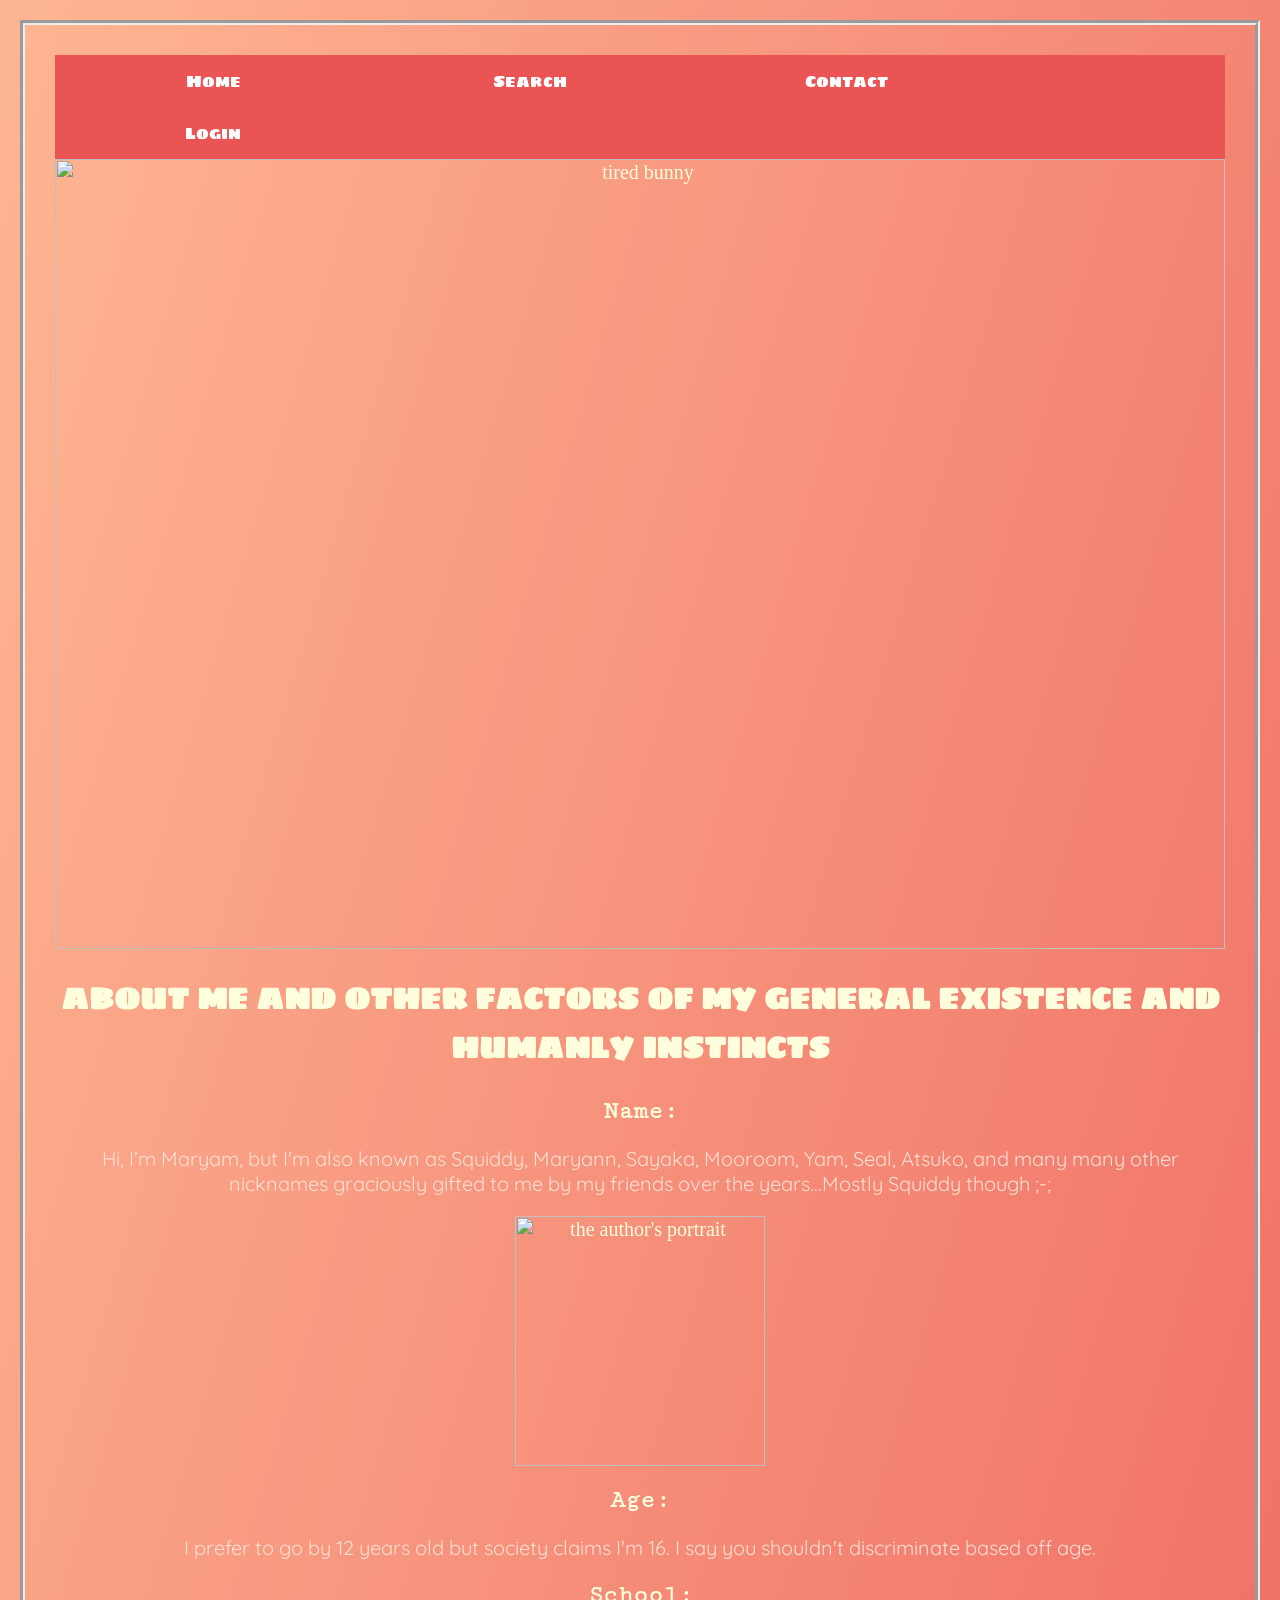
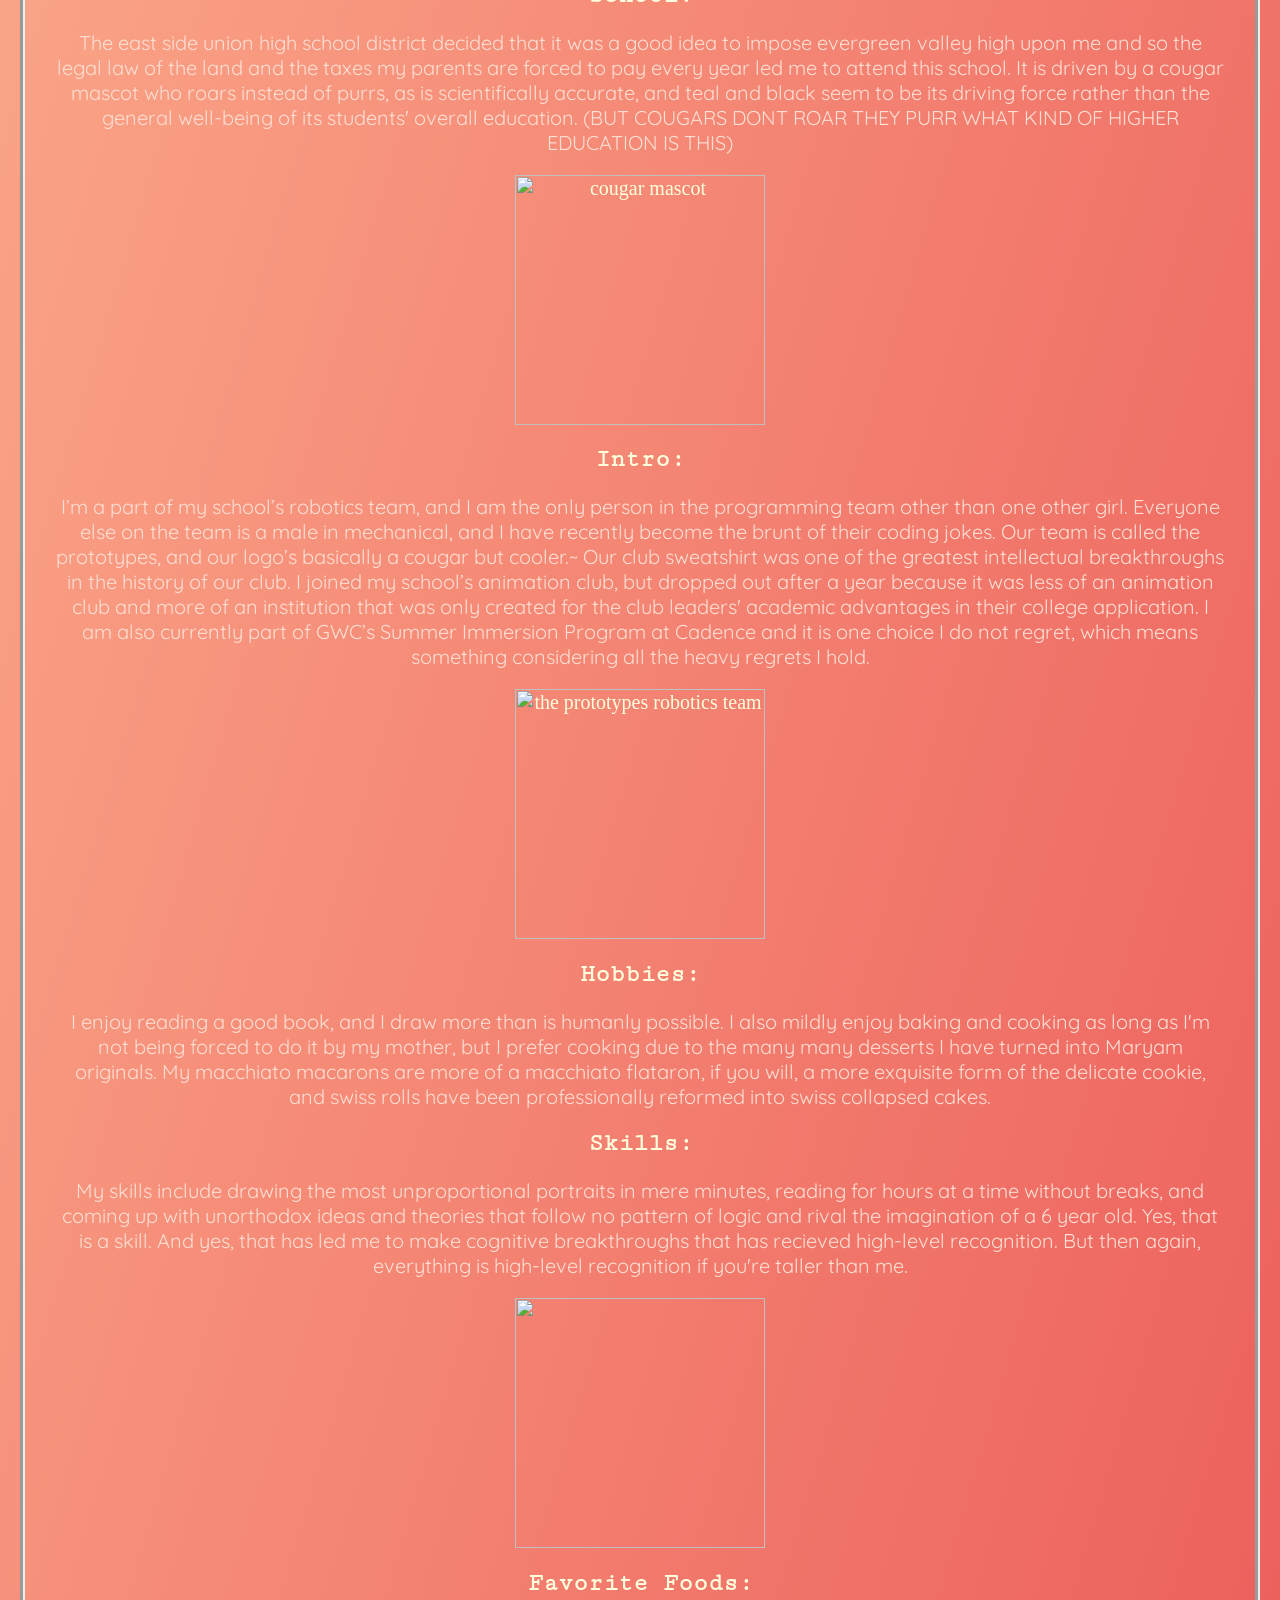
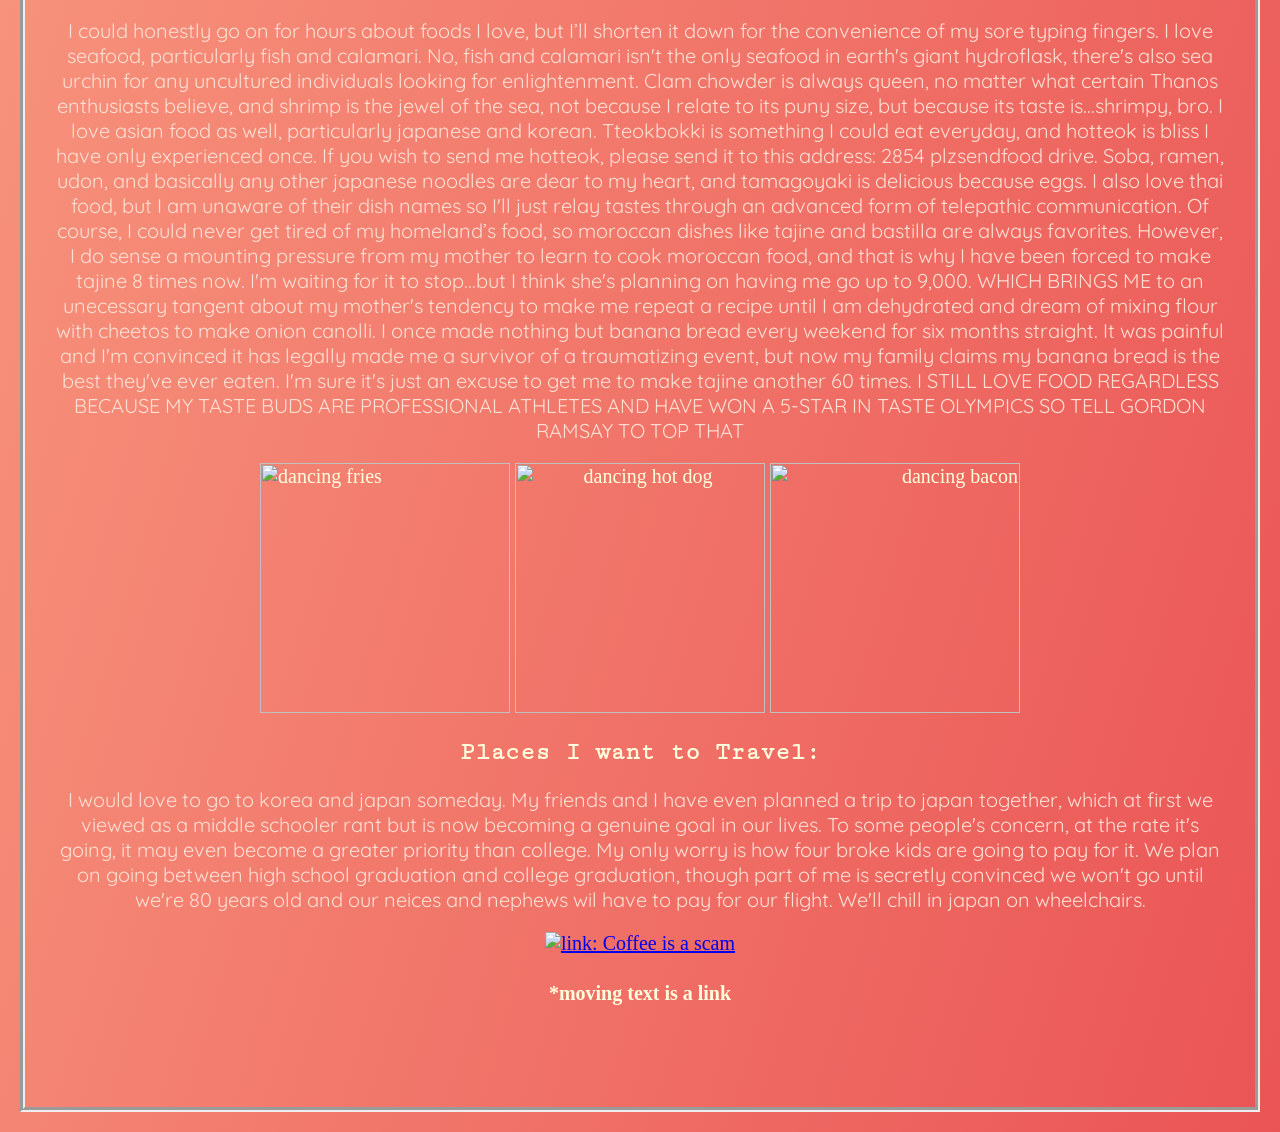
==== index.html @ 51ed3bd1 "Rename aboutMe.html to index.html" ====
<html>
<head>
  <link rel="stylesheet" href="style.css">
  <script src="website.js"></script>
<link href="https://fonts.googleapis.com/css?family=Caveat&display=swap" rel="stylesheet">
<link href="https://fonts.googleapis.com/css?family=Cutive+Mono|Sigmar+One&display=swap" rel="stylesheet">
<link href="https://fonts.googleapis.com/css?family=Quicksand&display=swap" rel="stylesheet">
<meta charset="UTF-8">
<meta name="viewport" content="width=device-width, initial-scale=1">
<link rel="stylesheet" href="/w3css/3/w3.css">
</head>
<body>
<body background ="https://media-public.canva.com/MADDsJMC_Gs/1/thumbnail_large.jpg";>
  <div class="navbar"; style= 'font-family:Sigmar One';>
    <a class="active" href="#">Home</a>
    <a href="#">Search</a>
    <a href="#">Contact</a>
    <a href="#">Login</a>
  </div>
<style>
</style>
<section>
  <img class="mySlides"; src="https://cdn-images-1.medium.com/max/1200/1*IlHluzQffreuoSGEBJJZVA.gif"; alt="Mickey Mouse";
  style="width:100%">
  <img class="mySlides"; src="https://static1.squarespace.com/static/5a52d1f2edaed8620f2aa1b5/t/5a622080085229487a3e826d/1516380291393/iwannagobed.gif";  alt="tired bunny";
  style="width:100%">
</section>
<section >
  <h1 style= 'font-family: Sigmar One'; color:#FFFFDD;> ABOUT ME AND OTHER FACTORS OF MY GENERAL EXISTENCE AND HUMANLY INSTINCTS </h1>
  </section>
  <script>
// Automatic Slideshow - change image every 3 seconds
var myIndex = 0;
carousel();

function carousel() {
  var i;
  var x = document.getElementsByClassName("mySlides");
  for (i = 0; i < x.length; i++) {
    x[i].style.display = "none";
  }
  myIndex++;
  if (myIndex > x.length) {myIndex = 1}
  x[myIndex-1].style.display = "block";
  setTimeout(carousel, 1500);
}
</script>

<h2>Name:</h2>
<p style = font-family:Quicksand;color:#FFDFD3;>Hi, I’m Maryam, but I'm also known as Squiddy, Maryann, Sayaka, Mooroom, Yam, Seal, Atsuko, and many many other nicknames graciously gifted to me by my friends over the years...Mostly Squiddy though ;-;</p>
<img id="button"; src="https://scontent-lhr3-1.cdninstagram.com/vp/5cd99e9c6fd6090a6dce8c2865b79454/5D871C32/t51.2885-15/e35/60038549_395705191287367_2573679641022085947_n.jpg?_nc_ht=scontent-lhr3-1.cdninstagram.com&se=7&ig_cache_key=MjA1MDUxOTAyOTg1MjMzMTU3Ng%3D%3D.2"; alt="the author's portrait";  height="250"  onmouseover="this.src='https://media3.giphy.com/media/9J3zIEVIlrn7VIP3j1/giphy.gif'" onmouseout="this.src='https://scontent-lhr3-1.cdninstagram.com/vp/5cd99e9c6fd6090a6dce8c2865b79454/5D871C32/t51.2885-15/e35/60038549_395705191287367_2573679641022085947_n.jpg?_nc_ht=scontent-lhr3-1.cdninstagram.com&se=7&ig_cache_key=MjA1MDUxOTAyOTg1MjMzMTU3Ng%3D%3D.2'"  height="250" >

<h2>Age:</h2>
<p style =font-family:Quicksand;color:#FFDFD3;> I prefer to go by 12 years old but society claims I'm 16. I say you shouldn't discriminate based off age.</p>
<h2> School:</h2>
<p style =font-family:Quicksand;color:#FFDFD3;>The east side union high school district decided that it was a good idea to impose evergreen valley high upon me and so the legal law of the land and the taxes my parents are forced to pay every year led me to attend this school.
It is driven by a cougar mascot who roars instead of purrs, as is scientifically accurate, and teal and black seem to be its driving force rather than the general well-being of its students' overall education.
(BUT COUGARS DONT ROAR THEY PURR WHAT KIND OF HIGHER EDUCATION IS THIS)</p>
<img src="https://upload.wikimedia.org/wikipedia/commons/f/f5/EVHS_Cougar.jpg"height="250"; alt="cougar mascot"; />
<h2>Intro:</h2>
<p style =font-family:Quicksand;color:#FFDFD3;>I’m a part of my school’s robotics team, and I am the only person in the programming team other than one other girl.
Everyone else on the team is a male in mechanical, and I have recently become the brunt of their coding jokes.
Our team is called the prototypes, and our logo’s basically a cougar but cooler.~ Our club sweatshirt was one of the greatest intellectual breakthroughs in the history of our club.
I joined my school’s animation club, but dropped out after a year because it was less of an animation club and more of an institution that was only created for the club leaders' academic advantages in their college application.
I am also currently part of GWC’s Summer Immersion Program at Cadence and it is one choice I do not regret, which means something considering all the heavy regrets I hold.</p>
<img  src="https://www.instagram.com/p/BuMXqPznSqg/media/?size=m"height="250"; alt="the prototypes robotics team"/>
<h2>Hobbies:</h2>
<p style ="font-family:Quicksand;color:#FFDFD3;">I enjoy reading a good book, and I draw more than is humanly possible. I also mildly enjoy baking and cooking as long as I'm not being forced to do it by my mother, but I prefer cooking due to the many many desserts I have turned into Maryam originals.
My macchiato macarons are more of a macchiato flataron, if you will, a more exquisite form of the delicate cookie, and swiss rolls have been professionally reformed into swiss collapsed cakes. </p>
<h2>Skills:</h2>
<p style =font-family:Quicksand;color:#FFDFD3;> My skills include drawing the most unproportional portraits in mere minutes, reading for hours at a time without breaks, and coming up with unorthodox ideas and theories that follow no pattern of logic and rival the imagination of a 6 year old. Yes, that is a skill.
And yes, that has led me to make cognitive breakthroughs that has recieved high-level recognition. But then again, everything is high-level recognition if you're taller than me.</p>
<img src="https://media1.tenor.com/images/8cf65e6f5ae90a3bdda8b281be761ae7/tenor.gif?itemid=11722626"height="250"; alt="";/>
<h2>Favorite Foods:</h2>
<p style ="font-family:Quicksand;color:#FFDFD3;">I could honestly go on for hours about foods I love, but I’ll shorten it down for the convenience of my sore typing fingers. I love seafood, particularly fish and calamari. No, fish and calamari isn't the only seafood in earth's giant hydroflask, there's also sea urchin for any uncultured individuals looking for enlightenment.
Clam chowder is always queen, no matter what certain Thanos enthusiasts believe, and shrimp is the jewel of the sea, not because I relate to its puny size, but because its taste is...shrimpy, bro.
I love asian food as well, particularly japanese and korean. Tteokbokki is something I could eat everyday, and hotteok is bliss I have only experienced once. If you wish to send me hotteok, please send it to this address: 2854 plzsendfood drive.
Soba, ramen, udon, and basically any other japanese noodles are dear to my heart, and tamagoyaki is delicious because eggs. I also love thai food, but I am unaware of their dish names so I'll just relay tastes through an advanced form of telepathic communication.
 Of course, I could never get tired of my homeland’s food, so moroccan dishes like tajine and bastilla are always favorites. However, I do sense a mounting pressure from my mother to learn to cook moroccan food, and that is why I have been forced to make tajine 8 times now. I'm waiting for it to stop...but I think she's planning on having me go up to 9,000.
WHICH BRINGS ME to an unecessary tangent about my mother's tendency to make me repeat a recipe until I am dehydrated and dream of mixing flour with cheetos to make onion canolli. I once made nothing but banana bread every weekend for six months straight.
It was painful and I'm convinced it has legally made me a survivor of a traumatizing event, but now my family claims my banana bread is the best they've ever eaten.
I'm sure it's just an excuse to get me to make tajine another 60 times. I STILL LOVE FOOD REGARDLESS BECAUSE MY TASTE BUDS ARE PROFESSIONAL ATHLETES AND HAVE WON A 5-STAR IN TASTE OLYMPICS SO TELL GORDON RAMSAY TO TOP THAT</p>
 <img id="food1"; src="https://static1.squarespace.com/static/53c129c4e4b0c9cf4d63fe7b/583c0c24cd0f680ecab0330f/583c120cc534a5462ef89a6b/1480331789629/fries.gif"height="250"; alt="dancing fries"; />
 <img id="food2"; src="https://static1.squarespace.com/static/53c129c4e4b0c9cf4d63fe7b/583c0c24cd0f680ecab0330f/583c120c6a4963d2568e6c83/1480331790101/hawtDog.gifheight=" height="250"; alt="dancing hot dog"; />
 <img id="food3";  src="https://static1.squarespace.com/static/53c129c4e4b0c9cf4d63fe7b/583c0c24cd0f680ecab0330f/583c120a6a4963d2568e6c79/1480331786511/bacon.gif" height="250"; alt="dancing bacon";/>
<h2>Places I want to Travel:</h2>
<p style="font-family:Quicksand;color:#FFDFD3;">I would love to go to korea and japan someday. My friends and I have even planned a trip to japan together, which at first we viewed as a middle schooler rant but is now becoming a genuine goal in our lives. To some people's concern, at the rate it's going, it may even become a greater priority than college. My only worry is how four broke kids are going to pay for it.
We plan on going between high school graduation and college graduation, though part of me is secretly convinced we won't go until we're 80 years old and our neices and nephews wil have to pay for our flight. We'll chill in japan on wheelchairs.</p>
<a href="/Users/User/Desktop/brotherhood.gif"> <img alt="link: Coffee is a scam"; src="/Users/User/Desktop/coollogo_com-20884886.gif"/></a>
<h4>*moving text is a link</h4>

<script>
function bigImg(x) {
img src="https://i.ytimg.com/vi/cv2QnYSfaO8/maxresdefault.jpg"height="250";
}

function normalImg(x) {
img src="https://media3.giphy.com/media/9J3zIEVIlrn7VIP3j1/giphy.gif"height="250"
}
</script>
<br>
<br>
</body>
</html>
---- style.css ----
h2{
  color:#FFFFDD;
  font-size:25px;
  text-align: center;
  font-family: Cutive Mono;
}
body{
  text-align: center;
  background-image: linear-gradient(to bottom right, #FEB692, #EA5455);
  font-size: 20px;
  text-align: center;
  color:#FFFFDD;
  border: 5px groove;
  padding: 30px;
  margin: 20px;

}
#food1{
  text-align: left;
}
#food2{
  text-align: center;
}
#food3{
  text-align: right;
}
.navbar {
  width: 100%;
  background-color: #EA5455;
  overflow: auto;
}

/* Navigation links */
.navbar a {
  transition-duration: 0.4s;
  float: left;
  padding: 12px;
  color: white;
  text-decoration: none;
  font-size: 17px;
  width: 25%; /* Four equal-width links. If you have two links, use 50%, and 33.33% for three links, etc.. */
  text-align: center;

 /* If you want the text to be centered */
}

/* Add a background color on mouse-over */
.navbar a:hover {
  background-color: #FEB692;
}

/* Style the current/active link */

/* Add responsiveness - on screens less than 500px, make the navigation links appear on top of each other, instead of next to each other */
@media screen and (max-width: 500px) {
  .navbar a {
    float: none;
    display: block;
    width: 100%;
    text-align: left; /* If you want the text to be left-aligned on small screens */
  }
}

h1{
font-family: Sigmar One;
font-size:30px;
text-align: center;
}
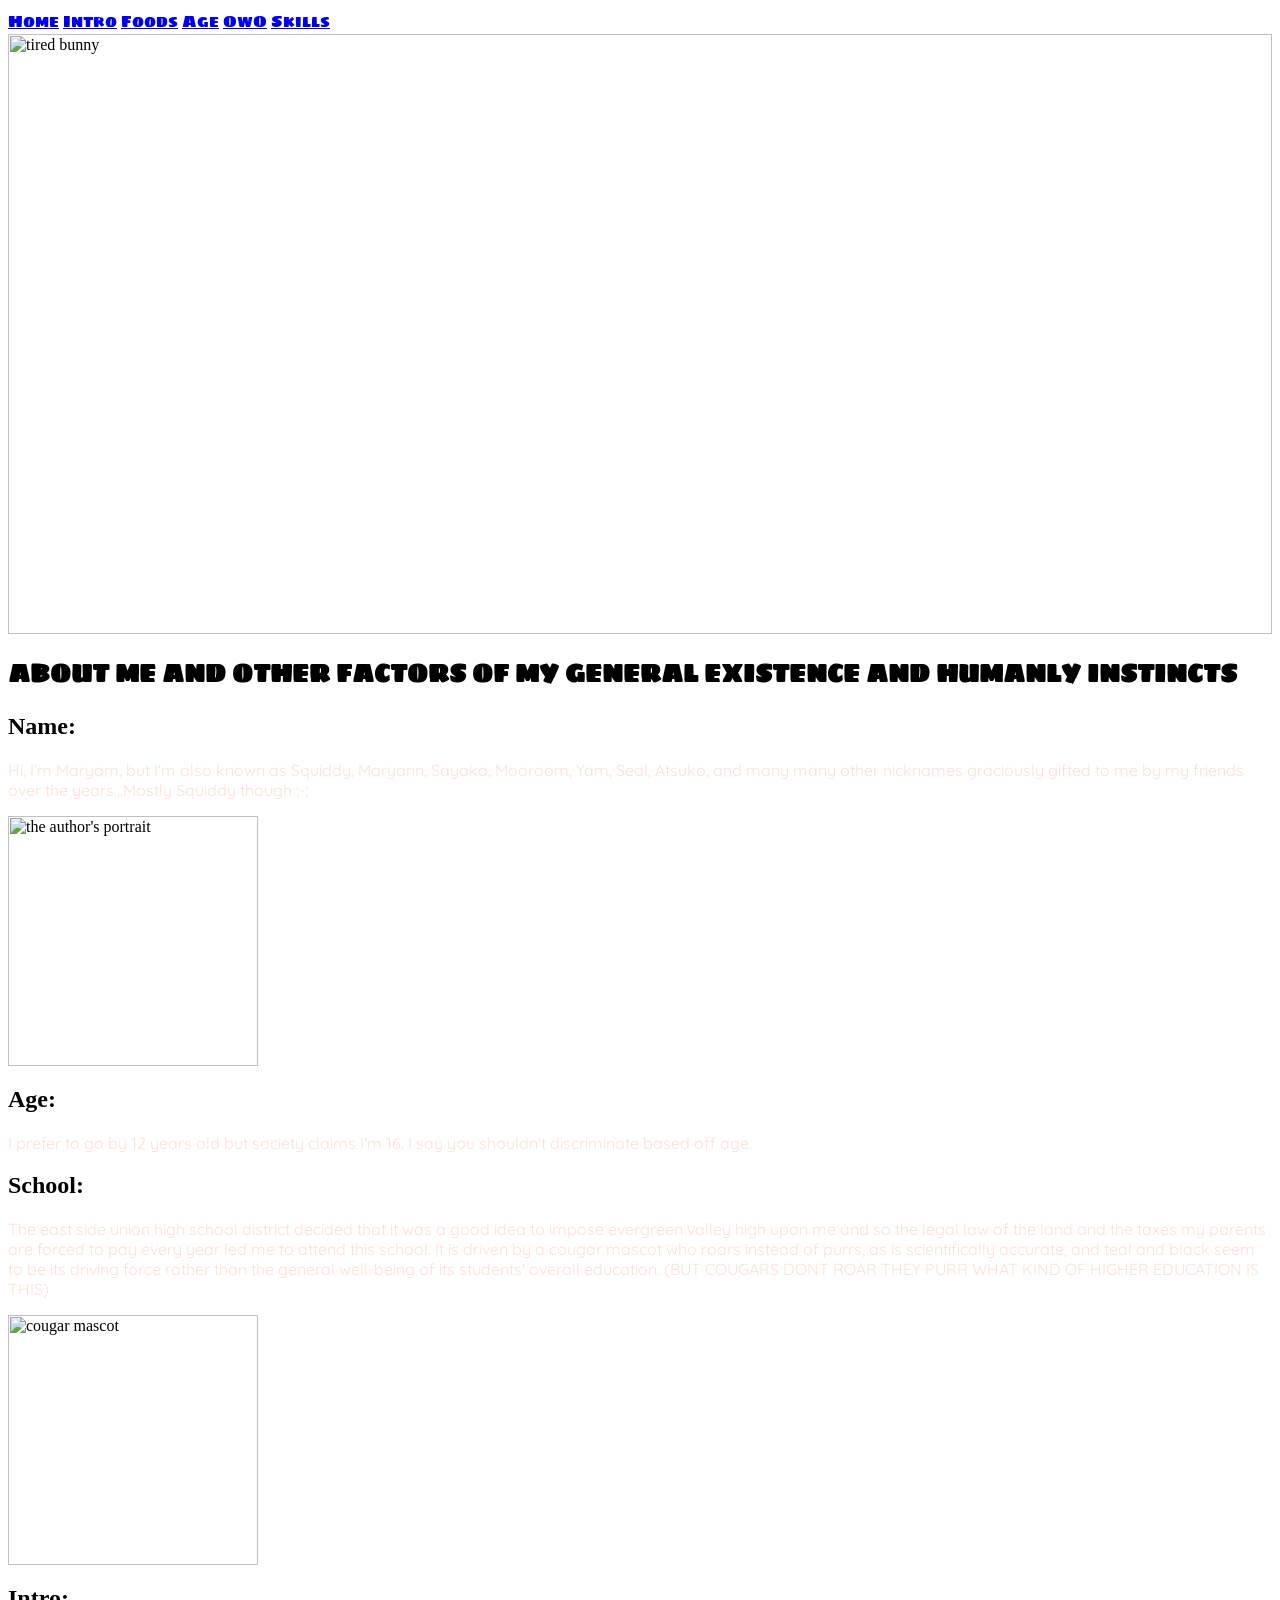
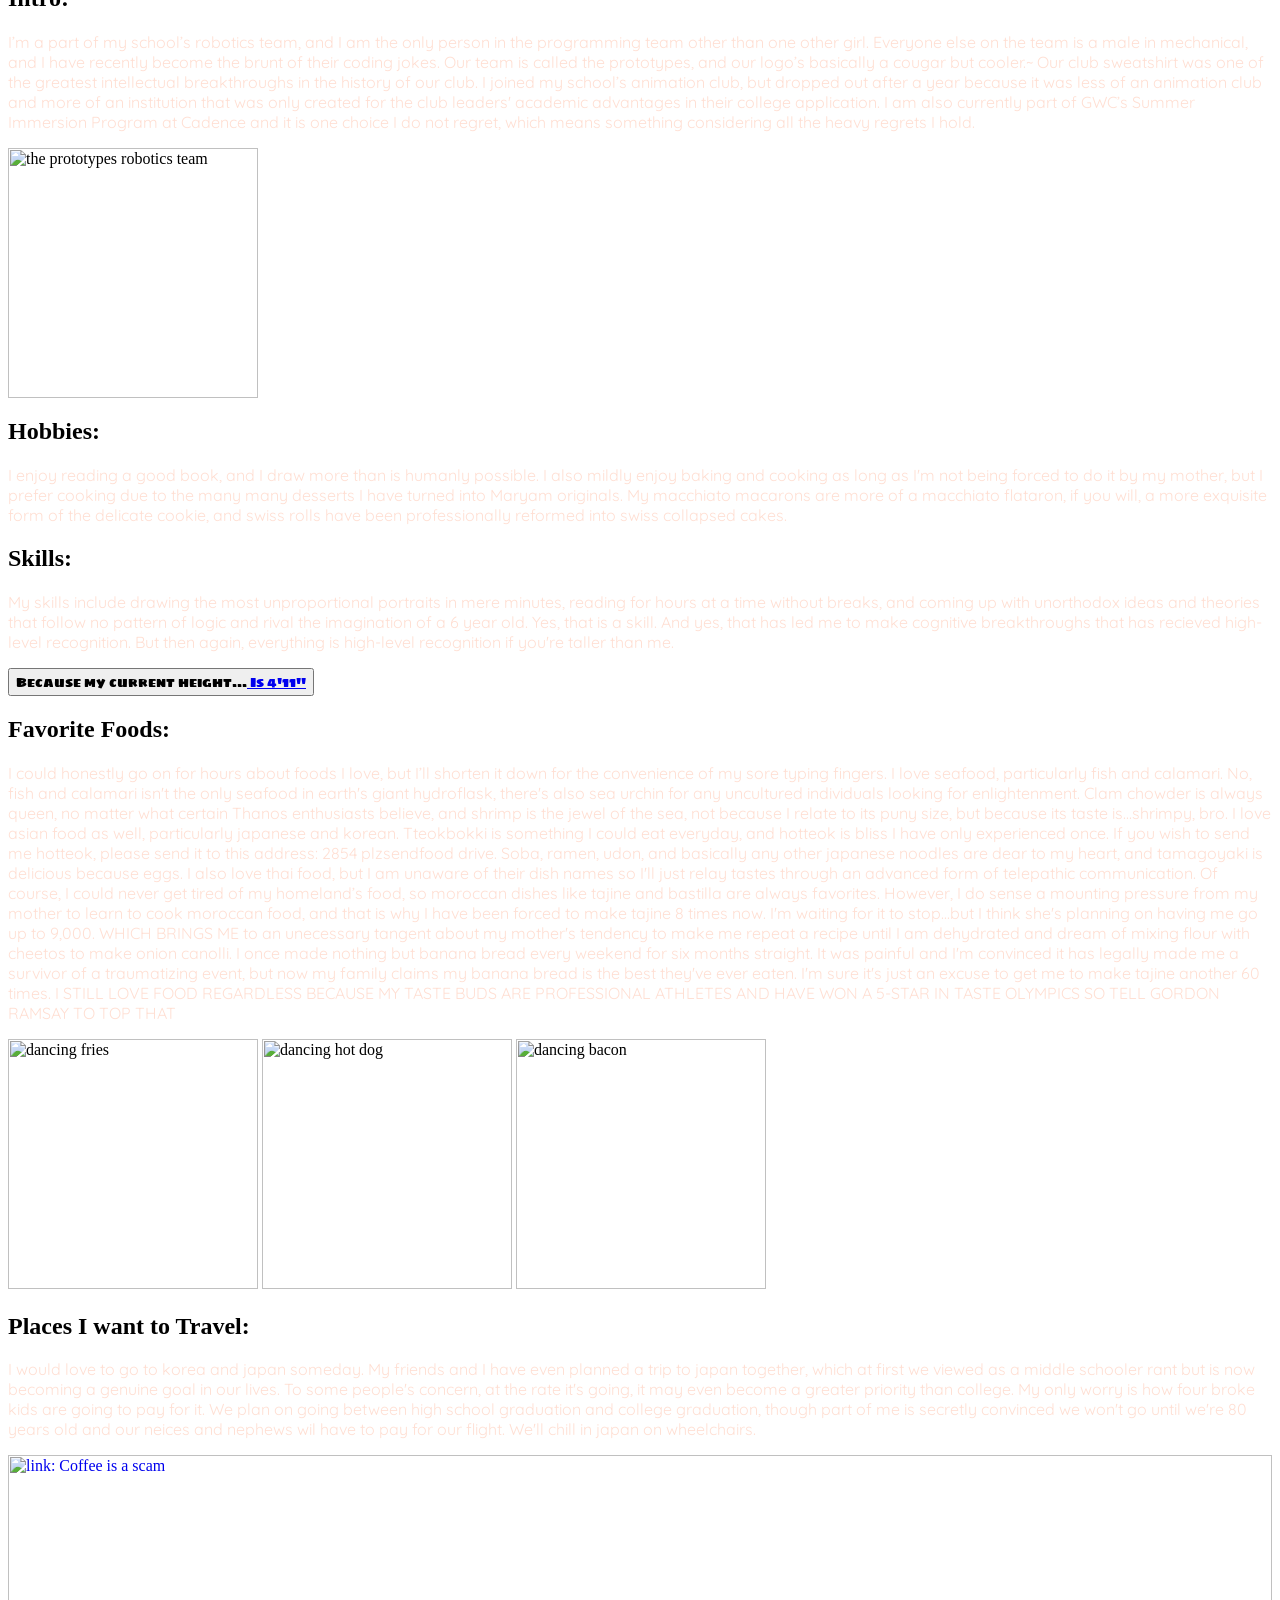
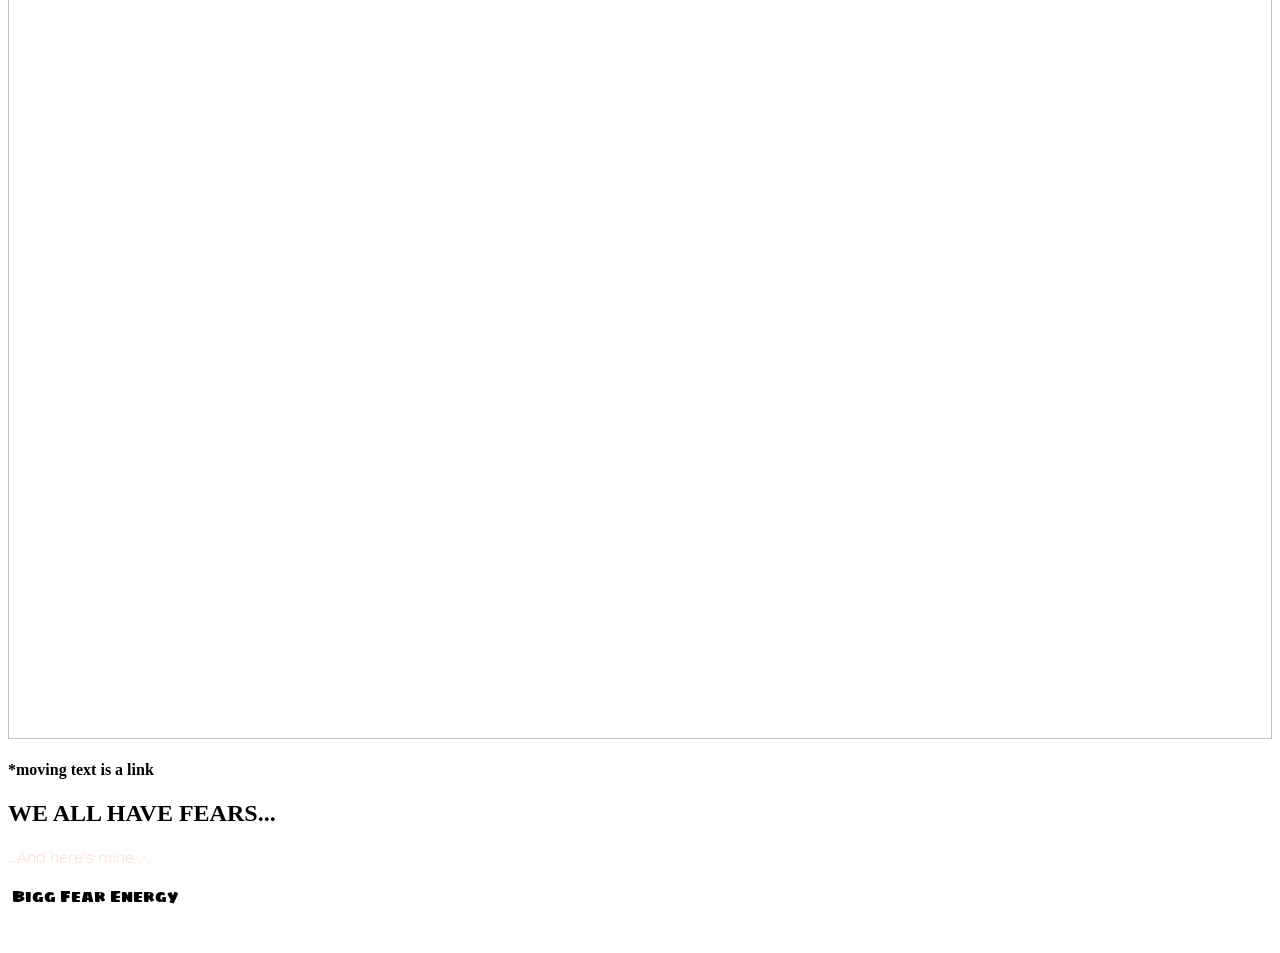
==== commit c9959ebe: "Rename aboutMe.html to index.html" ====
--- a/index.html
+++ b/index.html
@@ -11,19 +11,23 @@
 </head>
 <body>
 <body background ="https://media-public.canva.com/MADDsJMC_Gs/1/thumbnail_large.jpg";>
-  <div class="navbar"; style= 'font-family:Sigmar One';>
-    <a class="active" href="#">Home</a>
-    <a href="#">Search</a>
-    <a href="#">Contact</a>
-    <a href="#">Login</a>
+
+  <div class="navbar"; style= 'font-family:Sigmar One'; >
+    <a class="active" href="#Home">Home</a>
+    <a href="#Intro">Intro</a>
+    <a href="#Food">Foods</a>
+    <a href="#Age">Age</a>
+    <a href="https://twitter.com/hamillhimself/status/974210731666264065?lang=en">OwO</a>
+    <a href="#skills">Skills</a>
   </div>
 <style>
 </style>
+
 <section>
   <img class="mySlides"; src="https://cdn-images-1.medium.com/max/1200/1*IlHluzQffreuoSGEBJJZVA.gif"; alt="Mickey Mouse";
-  style="width:100%">
+  style="width:100%; height:600px;">
   <img class="mySlides"; src="https://static1.squarespace.com/static/5a52d1f2edaed8620f2aa1b5/t/5a622080085229487a3e826d/1516380291393/iwannagobed.gif";  alt="tired bunny";
-  style="width:100%">
+  style="width:100%;height:600px;">
 </section>
 <section >
   <h1 style= 'font-family: Sigmar One'; color:#FFFFDD;> ABOUT ME AND OTHER FACTORS OF MY GENERAL EXISTENCE AND HUMANLY INSTINCTS </h1>
@@ -46,32 +50,32 @@
 }
 </script>
 
-<h2>Name:</h2>
+<h2 id="Home";> Name:</h2>
 <p style = font-family:Quicksand;color:#FFDFD3;>Hi, I’m Maryam, but I'm also known as Squiddy, Maryann, Sayaka, Mooroom, Yam, Seal, Atsuko, and many many other nicknames graciously gifted to me by my friends over the years...Mostly Squiddy though ;-;</p>
 <img id="button"; src="https://scontent-lhr3-1.cdninstagram.com/vp/5cd99e9c6fd6090a6dce8c2865b79454/5D871C32/t51.2885-15/e35/60038549_395705191287367_2573679641022085947_n.jpg?_nc_ht=scontent-lhr3-1.cdninstagram.com&se=7&ig_cache_key=MjA1MDUxOTAyOTg1MjMzMTU3Ng%3D%3D.2"; alt="the author's portrait";  height="250"  onmouseover="this.src='https://media3.giphy.com/media/9J3zIEVIlrn7VIP3j1/giphy.gif'" onmouseout="this.src='https://scontent-lhr3-1.cdninstagram.com/vp/5cd99e9c6fd6090a6dce8c2865b79454/5D871C32/t51.2885-15/e35/60038549_395705191287367_2573679641022085947_n.jpg?_nc_ht=scontent-lhr3-1.cdninstagram.com&se=7&ig_cache_key=MjA1MDUxOTAyOTg1MjMzMTU3Ng%3D%3D.2'"  height="250" >
 
-<h2>Age:</h2>
+<h2 id="Age";>Age:</h2>
 <p style =font-family:Quicksand;color:#FFDFD3;> I prefer to go by 12 years old but society claims I'm 16. I say you shouldn't discriminate based off age.</p>
 <h2> School:</h2>
 <p style =font-family:Quicksand;color:#FFDFD3;>The east side union high school district decided that it was a good idea to impose evergreen valley high upon me and so the legal law of the land and the taxes my parents are forced to pay every year led me to attend this school.
 It is driven by a cougar mascot who roars instead of purrs, as is scientifically accurate, and teal and black seem to be its driving force rather than the general well-being of its students' overall education.
 (BUT COUGARS DONT ROAR THEY PURR WHAT KIND OF HIGHER EDUCATION IS THIS)</p>
 <img src="https://upload.wikimedia.org/wikipedia/commons/f/f5/EVHS_Cougar.jpg"height="250"; alt="cougar mascot"; />
-<h2>Intro:</h2>
+<h2 id="Intro";>Intro:</h2>
 <p style =font-family:Quicksand;color:#FFDFD3;>I’m a part of my school’s robotics team, and I am the only person in the programming team other than one other girl.
 Everyone else on the team is a male in mechanical, and I have recently become the brunt of their coding jokes.
 Our team is called the prototypes, and our logo’s basically a cougar but cooler.~ Our club sweatshirt was one of the greatest intellectual breakthroughs in the history of our club.
 I joined my school’s animation club, but dropped out after a year because it was less of an animation club and more of an institution that was only created for the club leaders' academic advantages in their college application.
 I am also currently part of GWC’s Summer Immersion Program at Cadence and it is one choice I do not regret, which means something considering all the heavy regrets I hold.</p>
 <img  src="https://www.instagram.com/p/BuMXqPznSqg/media/?size=m"height="250"; alt="the prototypes robotics team"/>
-<h2>Hobbies:</h2>
+<h2 id= "hobbes">Hobbies:</h2>
 <p style ="font-family:Quicksand;color:#FFDFD3;">I enjoy reading a good book, and I draw more than is humanly possible. I also mildly enjoy baking and cooking as long as I'm not being forced to do it by my mother, but I prefer cooking due to the many many desserts I have turned into Maryam originals.
 My macchiato macarons are more of a macchiato flataron, if you will, a more exquisite form of the delicate cookie, and swiss rolls have been professionally reformed into swiss collapsed cakes. </p>
-<h2>Skills:</h2>
+<h2 id="skills">Skills:</h2>
 <p style =font-family:Quicksand;color:#FFDFD3;> My skills include drawing the most unproportional portraits in mere minutes, reading for hours at a time without breaks, and coming up with unorthodox ideas and theories that follow no pattern of logic and rival the imagination of a 6 year old. Yes, that is a skill.
 And yes, that has led me to make cognitive breakthroughs that has recieved high-level recognition. But then again, everything is high-level recognition if you're taller than me.</p>
-<img src="https://media1.tenor.com/images/8cf65e6f5ae90a3bdda8b281be761ae7/tenor.gif?itemid=11722626"height="250"; alt="";/>
-<h2>Favorite Foods:</h2>
+<button class="btn btn--swap" style= "font-family: Sigmar One;">Because my current height...<span><a href= "https://m.wikihow.com/Grow-Taller"> Is 4'11''</a></span></button>
+<h2 id="Food";>Favorite Foods:</h2>
 <p style ="font-family:Quicksand;color:#FFDFD3;">I could honestly go on for hours about foods I love, but I’ll shorten it down for the convenience of my sore typing fingers. I love seafood, particularly fish and calamari. No, fish and calamari isn't the only seafood in earth's giant hydroflask, there's also sea urchin for any uncultured individuals looking for enlightenment.
 Clam chowder is always queen, no matter what certain Thanos enthusiasts believe, and shrimp is the jewel of the sea, not because I relate to its puny size, but because its taste is...shrimpy, bro.
 I love asian food as well, particularly japanese and korean. Tteokbokki is something I could eat everyday, and hotteok is bliss I have only experienced once. If you wish to send me hotteok, please send it to this address: 2854 plzsendfood drive.
@@ -83,20 +87,38 @@
  <img id="food1"; src="https://static1.squarespace.com/static/53c129c4e4b0c9cf4d63fe7b/583c0c24cd0f680ecab0330f/583c120cc534a5462ef89a6b/1480331789629/fries.gif"height="250"; alt="dancing fries"; />
  <img id="food2"; src="https://static1.squarespace.com/static/53c129c4e4b0c9cf4d63fe7b/583c0c24cd0f680ecab0330f/583c120c6a4963d2568e6c83/1480331790101/hawtDog.gifheight=" height="250"; alt="dancing hot dog"; />
  <img id="food3";  src="https://static1.squarespace.com/static/53c129c4e4b0c9cf4d63fe7b/583c0c24cd0f680ecab0330f/583c120a6a4963d2568e6c79/1480331786511/bacon.gif" height="250"; alt="dancing bacon";/>
-<h2>Places I want to Travel:</h2>
+<h2 id="japanoob">Places I want to Travel:</h2>
 <p style="font-family:Quicksand;color:#FFDFD3;">I would love to go to korea and japan someday. My friends and I have even planned a trip to japan together, which at first we viewed as a middle schooler rant but is now becoming a genuine goal in our lives. To some people's concern, at the rate it's going, it may even become a greater priority than college. My only worry is how four broke kids are going to pay for it.
 We plan on going between high school graduation and college graduation, though part of me is secretly convinced we won't go until we're 80 years old and our neices and nephews wil have to pay for our flight. We'll chill in japan on wheelchairs.</p>
-<a href="/Users/User/Desktop/brotherhood.gif"> <img alt="link: Coffee is a scam"; src="/Users/User/Desktop/coollogo_com-20884886.gif"/></a>
+<a href="/Users/User/Desktop/brotherhood.gif"> <img alt="link: Coffee is a scam"; src="/Users/User/Desktop/coollogo_com-20884886.gif" style= width:100%></a>
 <h4>*moving text is a link</h4>
+<h2>WE ALL HAVE FEARS...</h2>
+<p style ="font-family:Quicksand;color:#FFDFD3;"> ...And here's mine ;-;</p>
+<div class="container">
+  <img id="photo" src="https://dog.ceo/api/breeds/image/random" alt="">
+  <a class="btn" id="btn2" style="font-family: Sigmar One";>Bigg Fear Energy</a>
+</div>
+<script type="text/javascript">
+const btn = document.querySelector('#btn2');
+const img = document.querySelector('#photo');
+  // listen for clicks
+btn.addEventListener('click', function() {
+  // make the request
+  const xhr = new XMLHttpRequest();
 
-<script>
-function bigImg(x) {
-img src="https://i.ytimg.com/vi/cv2QnYSfaO8/maxresdefault.jpg"height="250";
-}
+  xhr.onreadystatechange = function() {
+    if(xhr.readyState == 4 && xhr.status == 200) {
+      const url = JSON.parse(xhr.responseText).message;
+      img.src = url;
+    } else {
+      console.log('Error');
+    }
+  }
 
-function normalImg(x) {
-img src="https://media3.giphy.com/media/9J3zIEVIlrn7VIP3j1/giphy.gif"height="250"
-}
+  xhr.open('GET', 'https://dog.ceo/api/breeds/image/random');
+  xhr.send();
+});
+</script>
 </script>
 <br>
 <br>
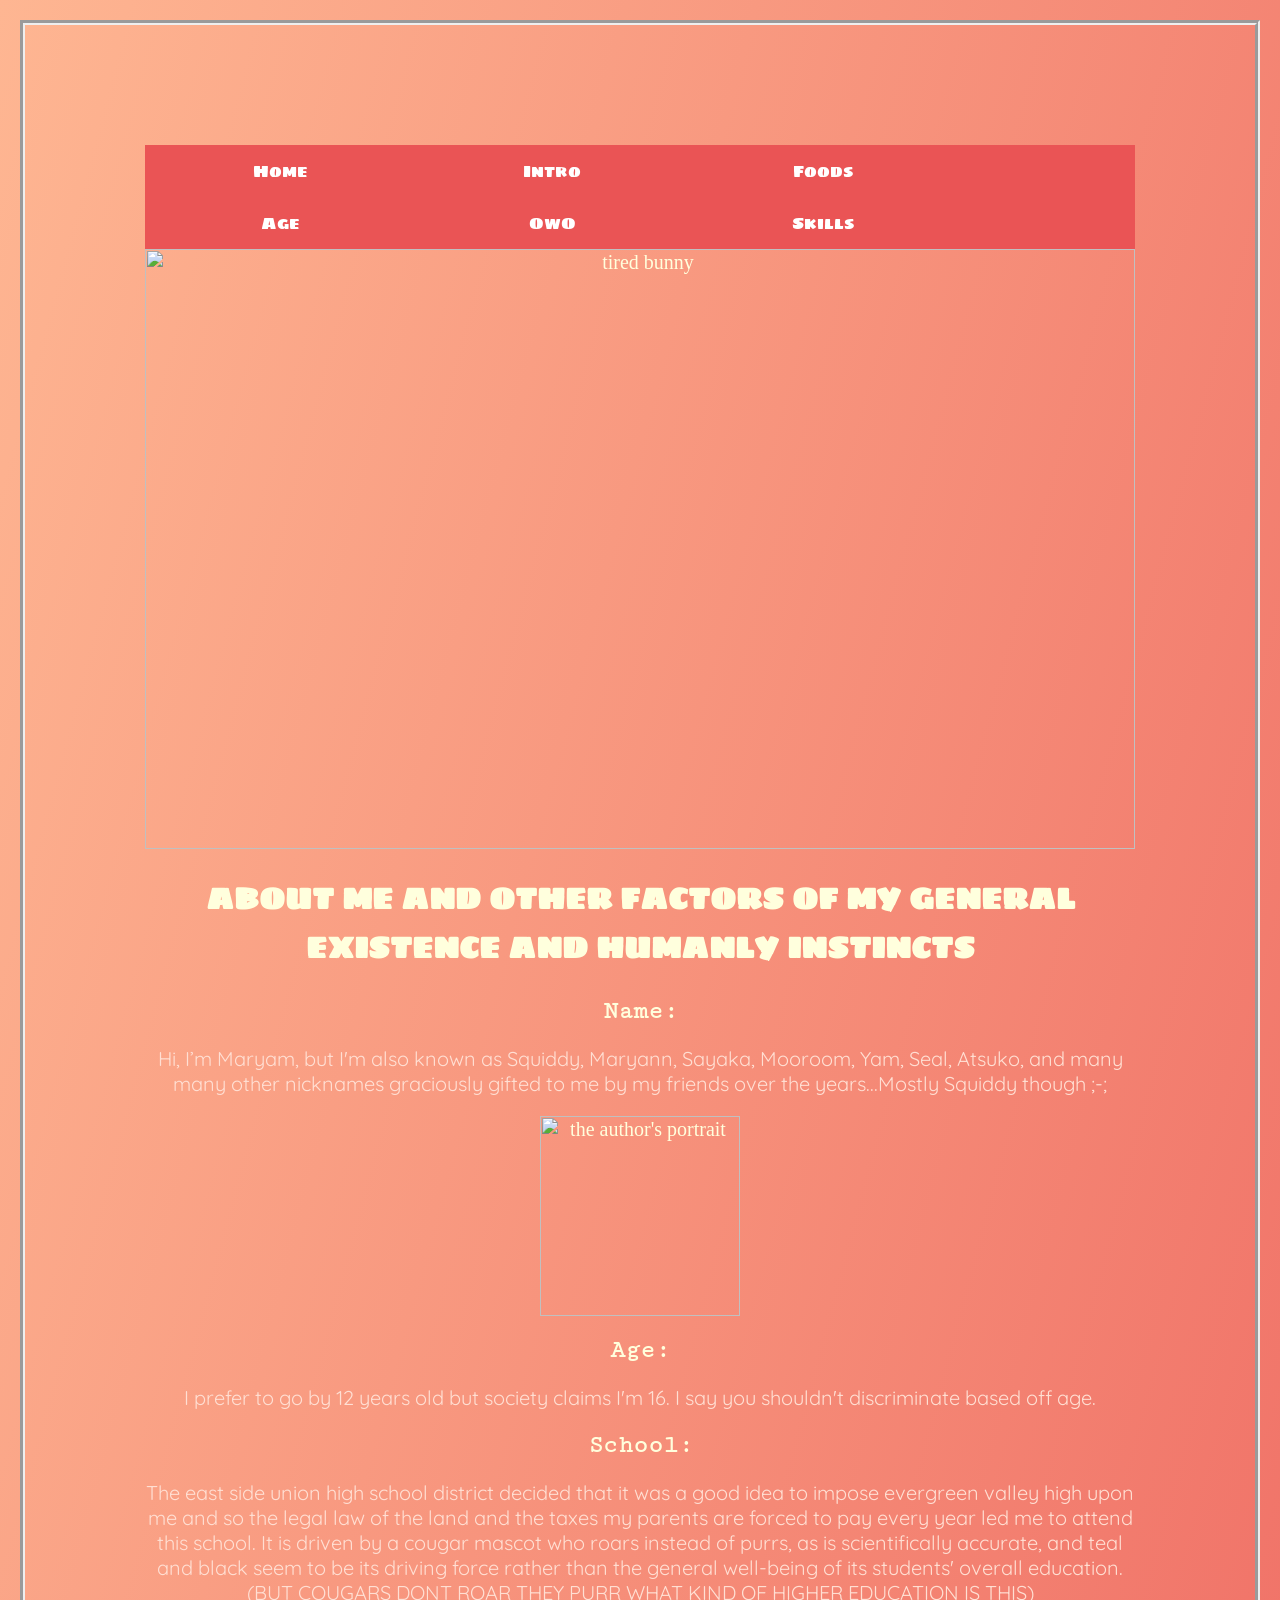
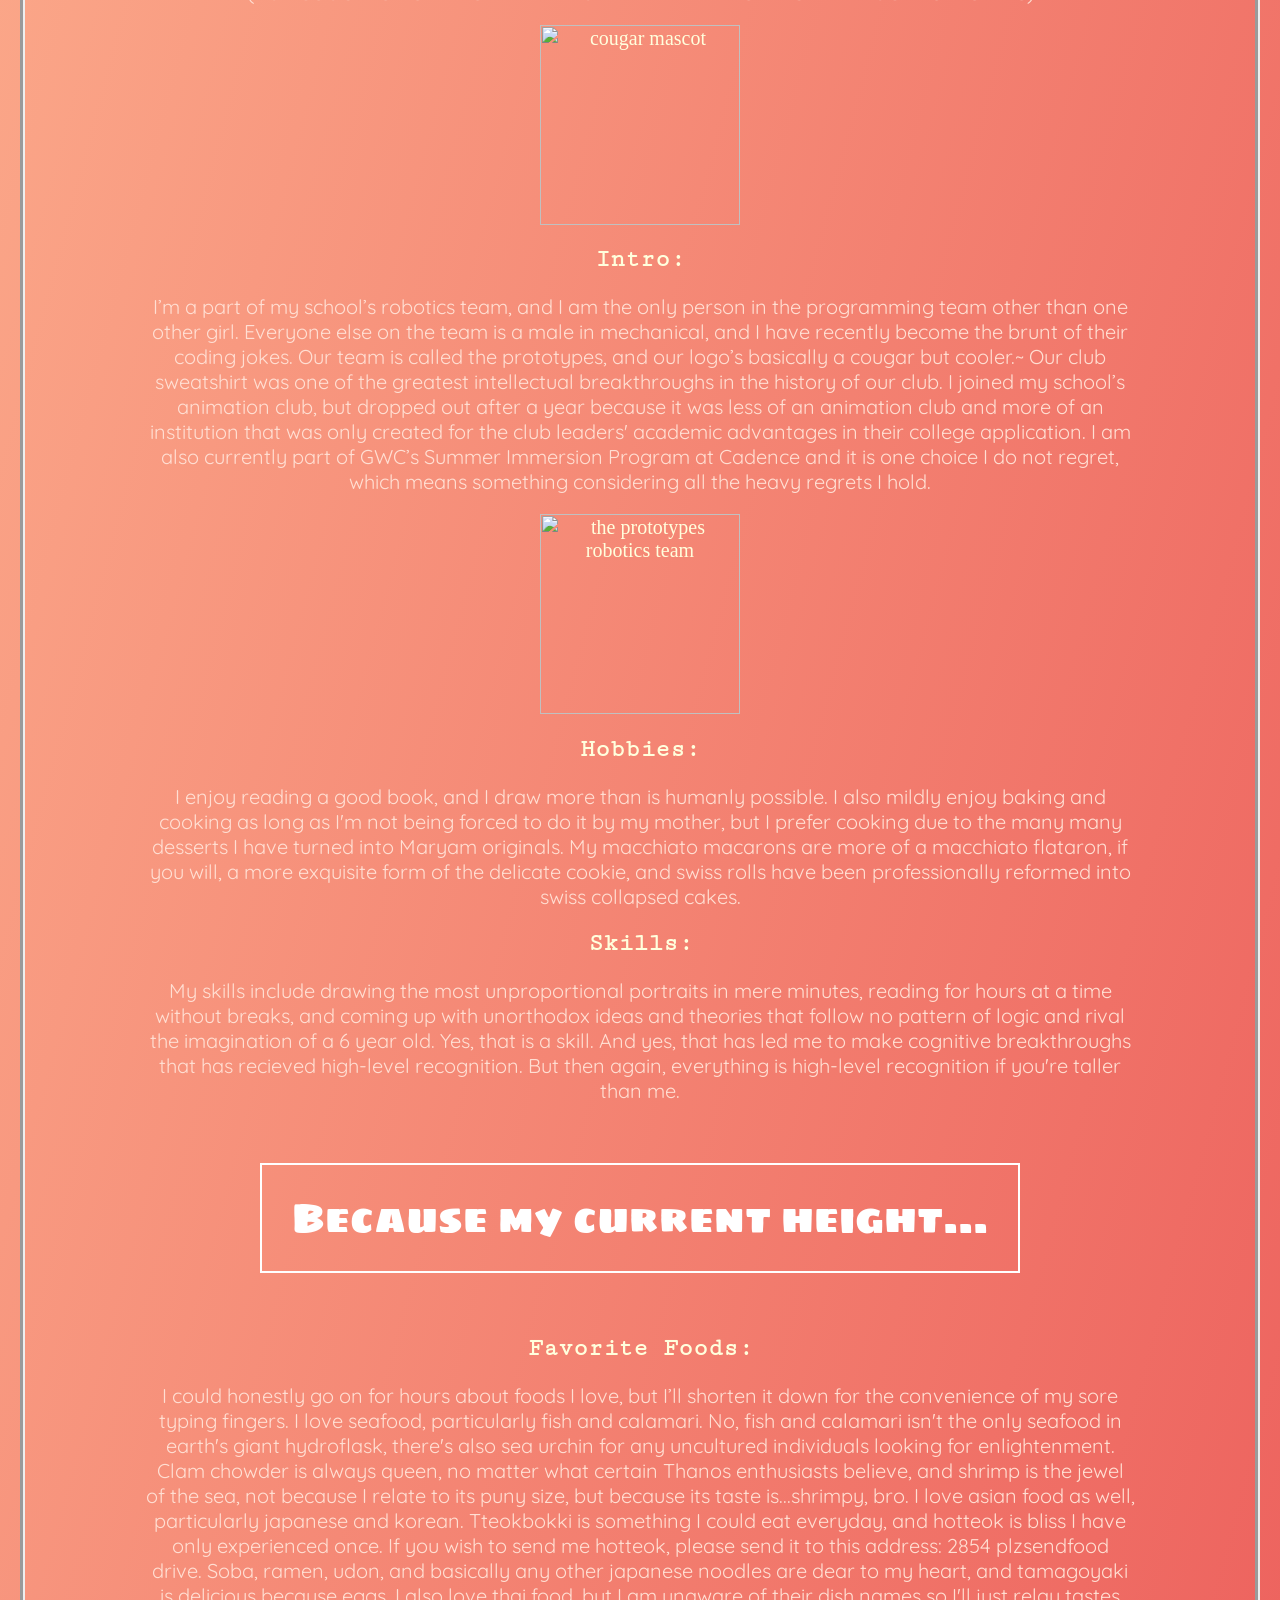
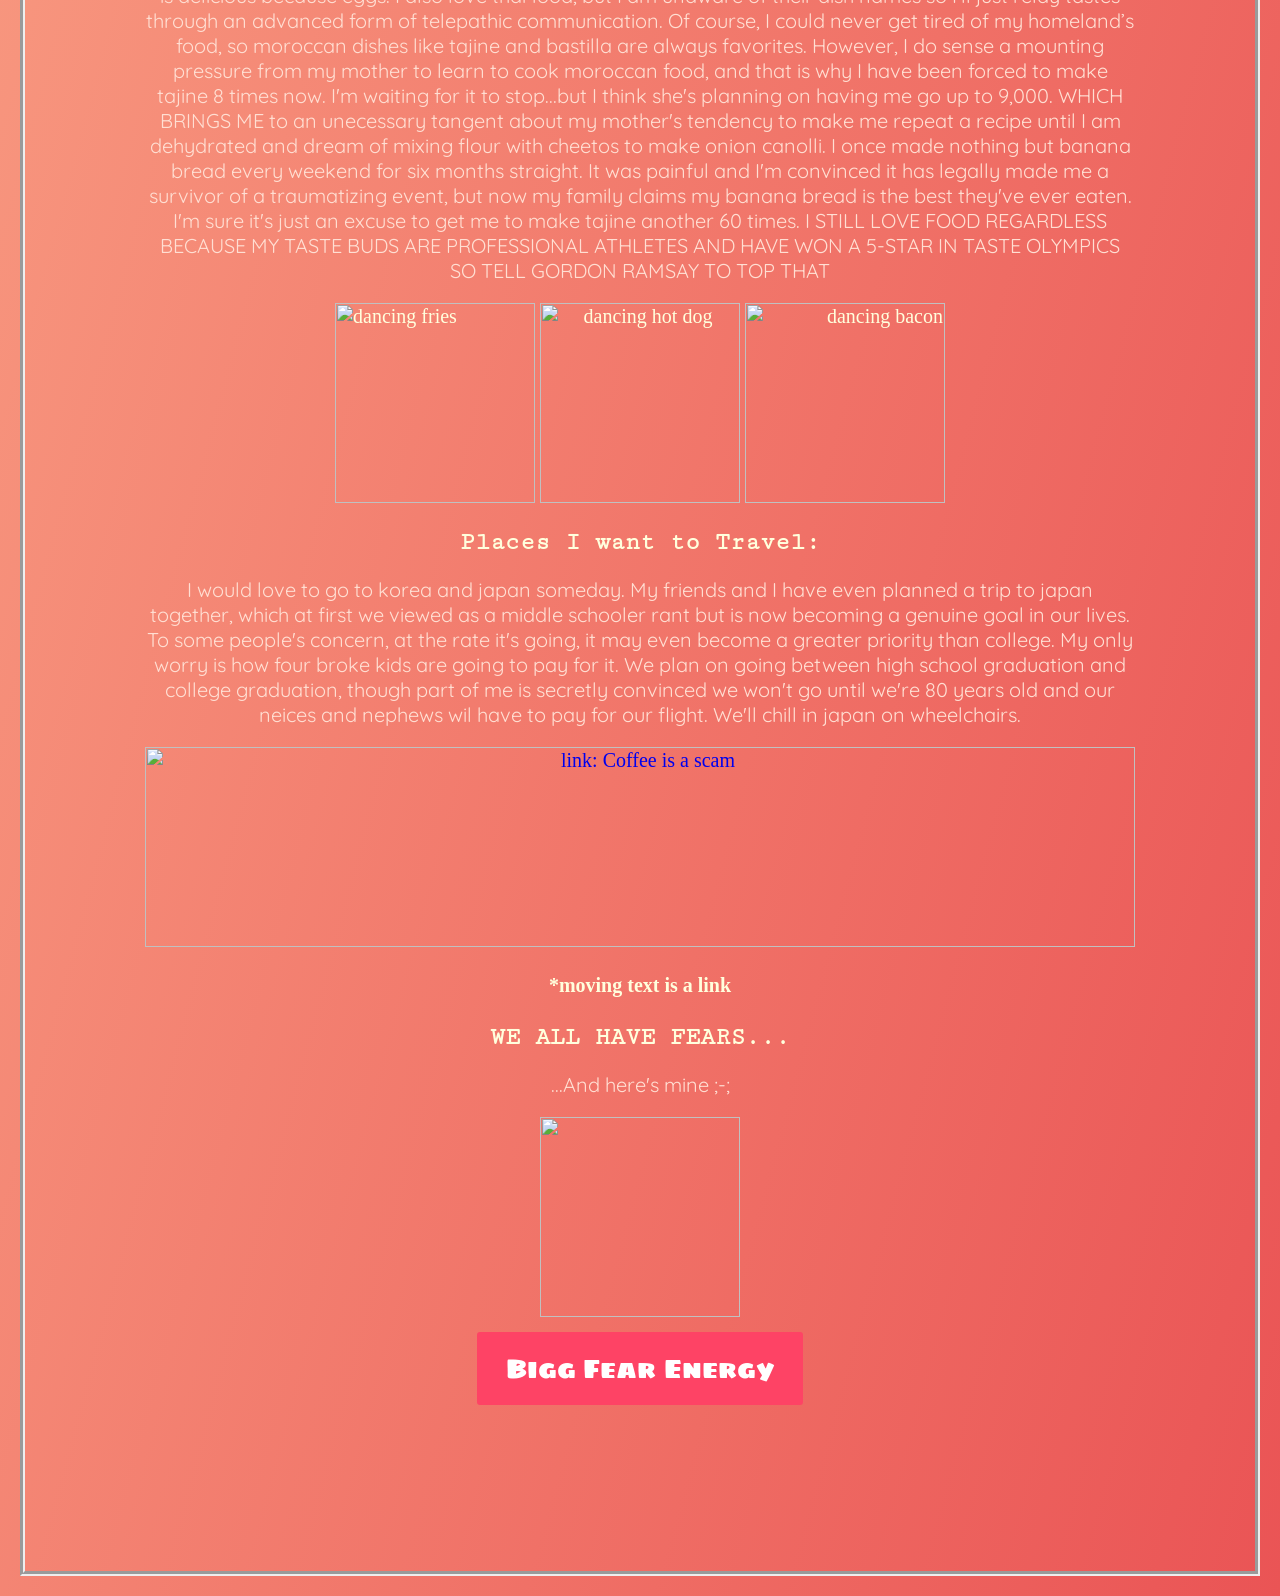
==== commit f639cb2c: "Update index.html" ====
--- a/index.html
+++ b/index.html
@@ -90,7 +90,7 @@
 <h2 id="japanoob">Places I want to Travel:</h2>
 <p style="font-family:Quicksand;color:#FFDFD3;">I would love to go to korea and japan someday. My friends and I have even planned a trip to japan together, which at first we viewed as a middle schooler rant but is now becoming a genuine goal in our lives. To some people's concern, at the rate it's going, it may even become a greater priority than college. My only worry is how four broke kids are going to pay for it.
 We plan on going between high school graduation and college graduation, though part of me is secretly convinced we won't go until we're 80 years old and our neices and nephews wil have to pay for our flight. We'll chill in japan on wheelchairs.</p>
-<a href="/Users/User/Desktop/brotherhood.gif"> <img alt="link: Coffee is a scam"; src="/Users/User/Desktop/coollogo_com-20884886.gif" style= width:100%></a>
+<a href="/Users/User/Desktop/brotherhood.gif"> <img alt="link: Coffee is a scam"; src="/Users/bmama/Downloads/scam.gif" style= width:100%></a>
 <h4>*moving text is a link</h4>
 <h2>WE ALL HAVE FEARS...</h2>
 <p style ="font-family:Quicksand;color:#FFDFD3;"> ...And here's mine ;-;</p>
--- a/style.css
+++ b/style.css
@@ -0,0 +1,227 @@
+h2{
+  color:#FFFFDD;
+  font-size:25px;
+  text-align: center;
+  font-family: Cutive Mono;
+}
+body{
+  text-align: center;
+  background-image: linear-gradient(to bottom right, #FEB692, #EA5455);
+  font-size: 20px;
+  text-align: center;
+  color:#FFFFDD;
+  border: 5px groove;
+  padding: 30px;
+  margin: 20px;
+
+}
+#food1{
+  text-align: left;
+}
+#food2{
+  text-align: center;
+}
+#food3{
+  text-align: right;
+}
+.navbar {
+  width: 100%;
+  background-color: #EA5455;
+  overflow: auto;
+}
+
+/* Navigation links */
+.navbar a {
+  transition-duration: 0.4s;
+  float: left;
+  padding: 12px;
+  border-radius: 25px;
+  color: white;
+  text-decoration: none;
+  font-size: 17px;
+  width: 25%; /* Four equal-width links. If you have two links, use 50%, and 33.33% for three links, etc.. */
+  text-align: center;
+  display: inline;
+
+ /* If you want the text to be centered */
+}
+.navbar {
+  position: sticky;
+  top: 0;
+}
+
+/* Add a background color on mouse-over */
+.navbar a:hover {
+  background-color: #FEB692;
+}
+
+/* Style the current/active link */
+
+/* Add responsiveness - on screens less than 500px, make the navigation links appear on top of each other, instead of next to each other */
+@media screen and (max-width: 500px) {
+  .navbar a {
+    float: none;
+    display: block;
+    width: 100%;
+    text-align: left; /* If you want the text to be left-aligned on small screens */
+  }
+}
+
+body {
+  padding: 120px;
+  background-color: #0D324D;
+  text-align: center;
+}
+
+.btn {
+  padding: 20px 30px;
+  font-size: 40px;
+  cursor: pointer;
+  position: relative;
+  border: 2px solid white;
+  outline: none;
+  color: white;
+  background-color: transparent;
+  margin: 40px;
+  font-family: 'Merriweather', serif;
+  white-space: nowrap;
+}
+.btn--border::after, .btn--border::before,
+.btn--border span::after,
+.btn--border span::before {
+  content: "";
+  position: absolute;
+  background-color: white;
+  transition: 0.5s ease;
+}
+.btn--border::after, .btn--border::before {
+  height: 100%;
+  width: 2px;
+  top: -2px;
+}
+.btn--border::after {
+  left: -2px;
+}
+.btn--border::before {
+  right: -2px;
+}
+.btn--border span::after,
+.btn--border span::before {
+  height: 2px;
+  width: 100%;
+  left: -2px;
+}
+.btn--border span::after {
+  top: -2px;
+}
+.btn--border span::before {
+  bottom: -2px;
+}
+.btn--border:hover:after {
+  transform: translatex(-12px);
+}
+.btn--border:hover:before {
+  transform: translatex(12px);
+}
+.btn--border:hover span::after {
+  transform: translatey(-12px);
+}
+.btn--border:hover span::before {
+  transform: translatey(12px);
+}
+.btn--swap span {
+  position: absolute;
+  top: 0;
+  left: 0;
+  width: 100%;
+  height: 100%;
+  padding: 20px 30px;
+  font-size: 40px;
+  box-sizing: border-box;
+  opacity: 0;
+  color: black;
+  transition: 0.35s ease;
+}
+.btn--swap::before {
+  content: "";
+  left: 0;
+  top: 0;
+  position: absolute;
+  width: 0;
+  height: 100%;
+  background-color: white;
+  transition: 0.5s ease;
+}
+.btn--swap:hover:before {
+  width: 100%;
+}
+.btn--swap:hover span {
+  opacity: 1;
+}
+.btn--future::after, .btn--future::before {
+  content: "";
+  position: absolute;
+  border: 2px solid white;
+  width: calc(100% + 15px);
+  height: 60px;
+  transition: 0.5s ease;
+}
+.btn--future::after {
+  top: -15px;
+  left: -15px;
+  border-right: none;
+  border-bottom: none;
+}
+.btn--future::before {
+  bottom: -15px;
+  right: -15px;
+  border-left: none;
+  border-top: none;
+}
+.btn--future:hover:after, .btn--future:hover:before {
+  width: calc(100% - 30px);
+  height: 80px;
+}
+
+img {
+  height: 200px;
+}
+
+.container {
+  display: flex;
+  flex-direction: column;
+  align-items: center;
+}
+
+button {
+  margin: 20px;
+}
+
+a.btn {
+  display: inline-block;
+  margin: 15px 15px 0;
+  padding: .6em 1.1em;
+  font-size: 26px;
+  font-size: 1.625rem;
+  text-decoration: none;
+  outline: none;
+  color: #fff;
+  background-color: #FE4365;
+  border-radius: 3px;
+  box-shadow: 0 0 0 -2px #CFF09E, 0 0 0 -1px #FE4365;
+  border: none;
+  transition: box-shadow .3s;
+}
+a.btn:hover, a.btn:focus {
+  box-shadow: 0 0 0 2px #CFF09E, 0 0 0 4px #ff0464;
+  transition-timing-function: cubic-bezier(0.6, 4, 0.3, 0.8);
+  -webkit-animation: gelatine 0.5s 1;
+  animation: gelatine 0.5s 1;
+}
+
+
+h1{
+font-family: Sigmar One;
+font-size:30px;
+text-align: center;
+}
